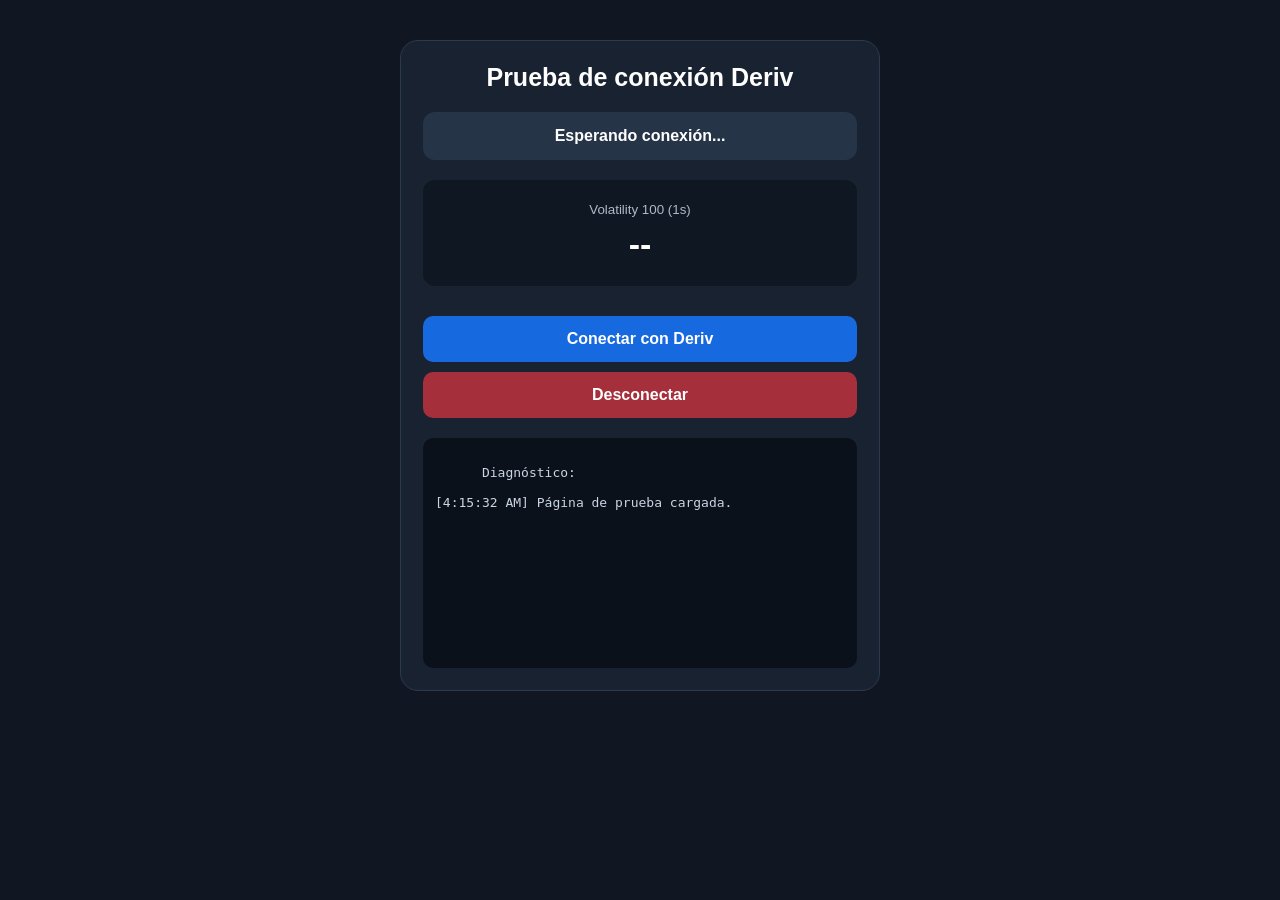
==== prueba-conexion.html @ 615c5b38 "Create prueba-conexion.html" ====
<!DOCTYPE html>
<html lang="es">
<head>
  <meta charset="UTF-8">

  <meta
    name="viewport"
    content="width=device-width, initial-scale=1.0"
  >

  <title>Prueba de conexión Deriv</title>

  <style>
    * {
      box-sizing: border-box;
    }

    body {
      margin: 0;
      padding: 20px;
      min-height: 100vh;
      font-family: Arial, sans-serif;
      color: #ffffff;
      background: #101722;
    }

    .contenedor {
      width: 100%;
      max-width: 480px;
      margin: 20px auto;
      padding: 22px;
      border: 1px solid #2c3a4d;
      border-radius: 18px;
      background: #182231;
    }

    h1 {
      margin-top: 0;
      font-size: 25px;
      text-align: center;
    }

    .estado {
      margin: 20px 0;
      padding: 15px;
      border-radius: 12px;
      text-align: center;
      font-weight: bold;
      background: #263447;
    }

    .precio {
      margin: 20px 0;
      padding: 22px;
      border-radius: 12px;
      text-align: center;
      background: #0f1722;
    }

    .precio small {
      display: block;
      margin-bottom: 8px;
      color: #aeb9c7;
    }

    #precio {
      font-size: 34px;
      font-weight: bold;
    }

    button {
      width: 100%;
      margin-top: 10px;
      padding: 14px;
      border: none;
      border-radius: 10px;
      font-size: 16px;
      font-weight: bold;
      cursor: pointer;
    }

    #conectarBtn {
      color: #ffffff;
      background: #1769e0;
    }

    #desconectarBtn {
      color: #ffffff;
      background: #a52f3a;
    }

    .registro {
      height: 230px;
      margin-top: 20px;
      padding: 12px;
      overflow-y: auto;
      border-radius: 10px;
      white-space: pre-wrap;
      font-family: monospace;
      font-size: 13px;
      color: #c9d5e4;
      background: #0b111a;
    }
  </style>
</head>

<body>
  <main class="contenedor">
    <h1>Prueba de conexión Deriv</h1>

    <div id="estado" class="estado">
      Esperando conexión...
    </div>

    <div class="precio">
      <small>Volatility 100 (1s)</small>
      <span id="precio">--</span>
    </div>

    <button id="conectarBtn">
      Conectar con Deriv
    </button>

    <button id="desconectarBtn">
      Desconectar
    </button>

    <div id="registro" class="registro">
      Diagnóstico:
    </div>
  </main>

  <script>
    const estado = document.getElementById("estado");
    const precio = document.getElementById("precio");
    const registro = document.getElementById("registro");
    const conectarBtn = document.getElementById("conectarBtn");
    const desconectarBtn = document.getElementById("desconectarBtn");

    let socket = null;

    function agregarRegistro(mensaje) {
      const hora = new Date().toLocaleTimeString();

      registro.textContent +=
        "\n[" + hora + "] " + mensaje;

      registro.scrollTop = registro.scrollHeight;
    }

    function conectar() {
      if (
        socket &&
        (
          socket.readyState === WebSocket.OPEN ||
          socket.readyState === WebSocket.CONNECTING
        )
      ) {
        agregarRegistro("Ya existe una conexión activa.");
        return;
      }

      estado.textContent = "Conectando...";
      precio.textContent = "--";

      agregarRegistro("Intentando conectar con Deriv...");

      socket = new WebSocket(
        "wss://ws.derivws.com/websockets/v3?app_id=1089"
      );

      socket.onopen = function () {
        estado.textContent = "Conectado";
        agregarRegistro("Conexión WebSocket establecida.");

        const solicitud = {
          ticks: "1HZ100V",
          subscribe: 1
        };

        socket.send(JSON.stringify(solicitud));

        agregarRegistro(
          "Suscripción enviada para 1HZ100V."
        );
      };

      socket.onmessage = function (evento) {
        let datos;

        try {
          datos = JSON.parse(evento.data);
        } catch (error) {
          agregarRegistro(
            "No se pudo interpretar la respuesta."
          );
          return;
        }

        if (datos.error) {
          estado.textContent = "Error de Deriv";

          agregarRegistro(
            "Error: " + datos.error.message
          );

          return;
        }

        if (datos.tick) {
          precio.textContent = datos.tick.quote;

          estado.textContent =
            "Conectado y recibiendo precios";

          agregarRegistro(
            "Precio recibido: " + datos.tick.quote
          );
        } else {
          agregarRegistro(
            "Respuesta recibida: " + datos.msg_type
          );
        }
      };

      socket.onerror = function () {
        estado.textContent = "Error de conexión";

        agregarRegistro(
          "El navegador informó un error WebSocket."
        );
      };

      socket.onclose = function (evento) {
        estado.textContent = "Desconectado";

        agregarRegistro(
          "Conexión cerrada. Código: " +
          evento.code
        );
      };
    }

    function desconectar() {
      if (!socket) {
        agregarRegistro(
          "No existe una conexión para cerrar."
        );
        return;
      }

      socket.close(1000, "Cierre manual");
      socket = null;

      estado.textContent = "Desconectado";
      precio.textContent = "--";
    }

    conectarBtn.addEventListener("click", conectar);
    desconectarBtn.addEventListener("click", desconectar);

    agregarRegistro("Página de prueba cargada.");
  </script>
</body>
</html>
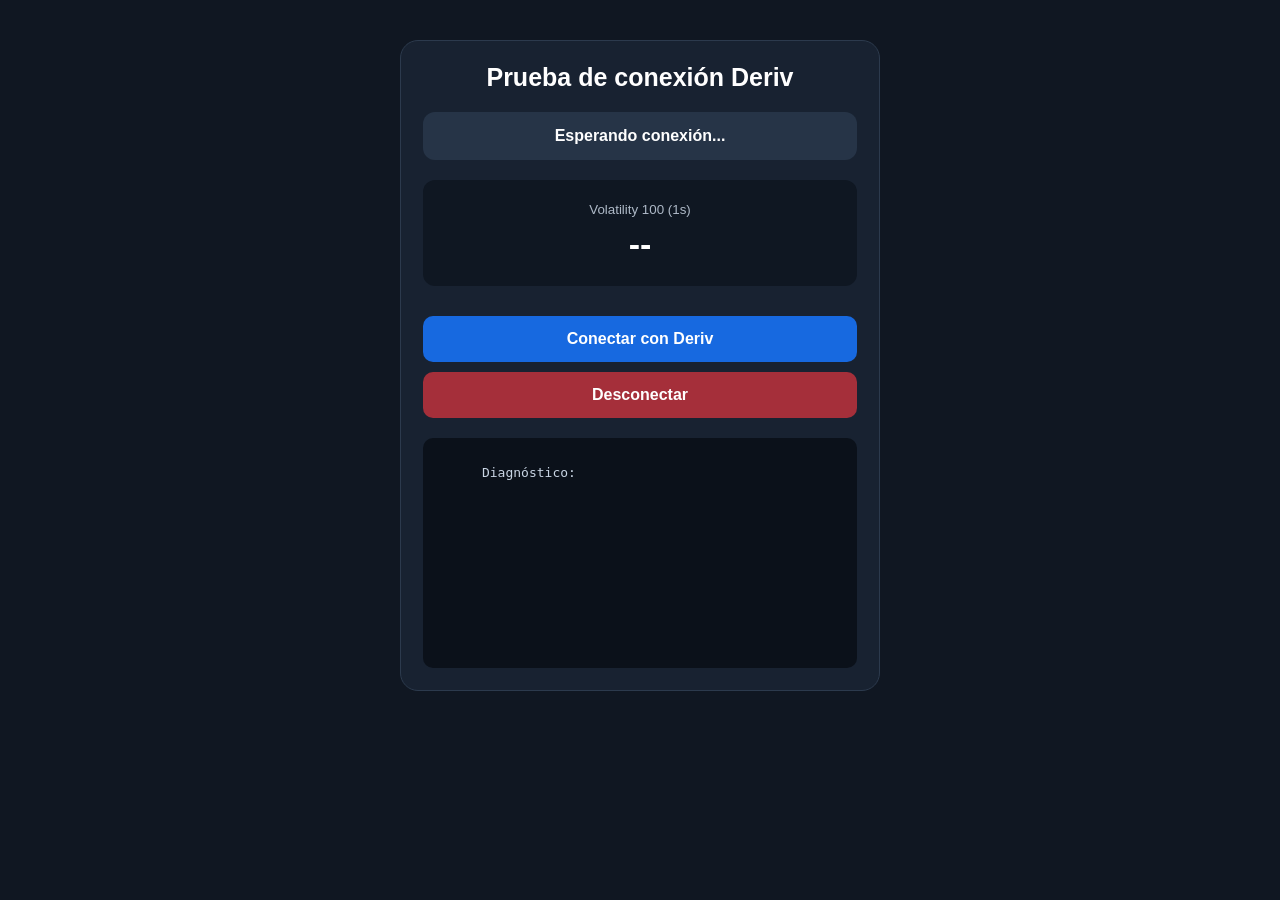
==== commit a8be30aa: "Update prueba-conexion.html" ====
--- a/prueba-conexion.html
+++ b/prueba-conexion.html
@@ -174,7 +174,7 @@
         agregarRegistro("Conexión WebSocket establecida.");
 
         const solicitud = {
-          ticks: "1HZ100V",
+          ticks: "ticks: "R_100",
           subscribe: 1
         };
 
